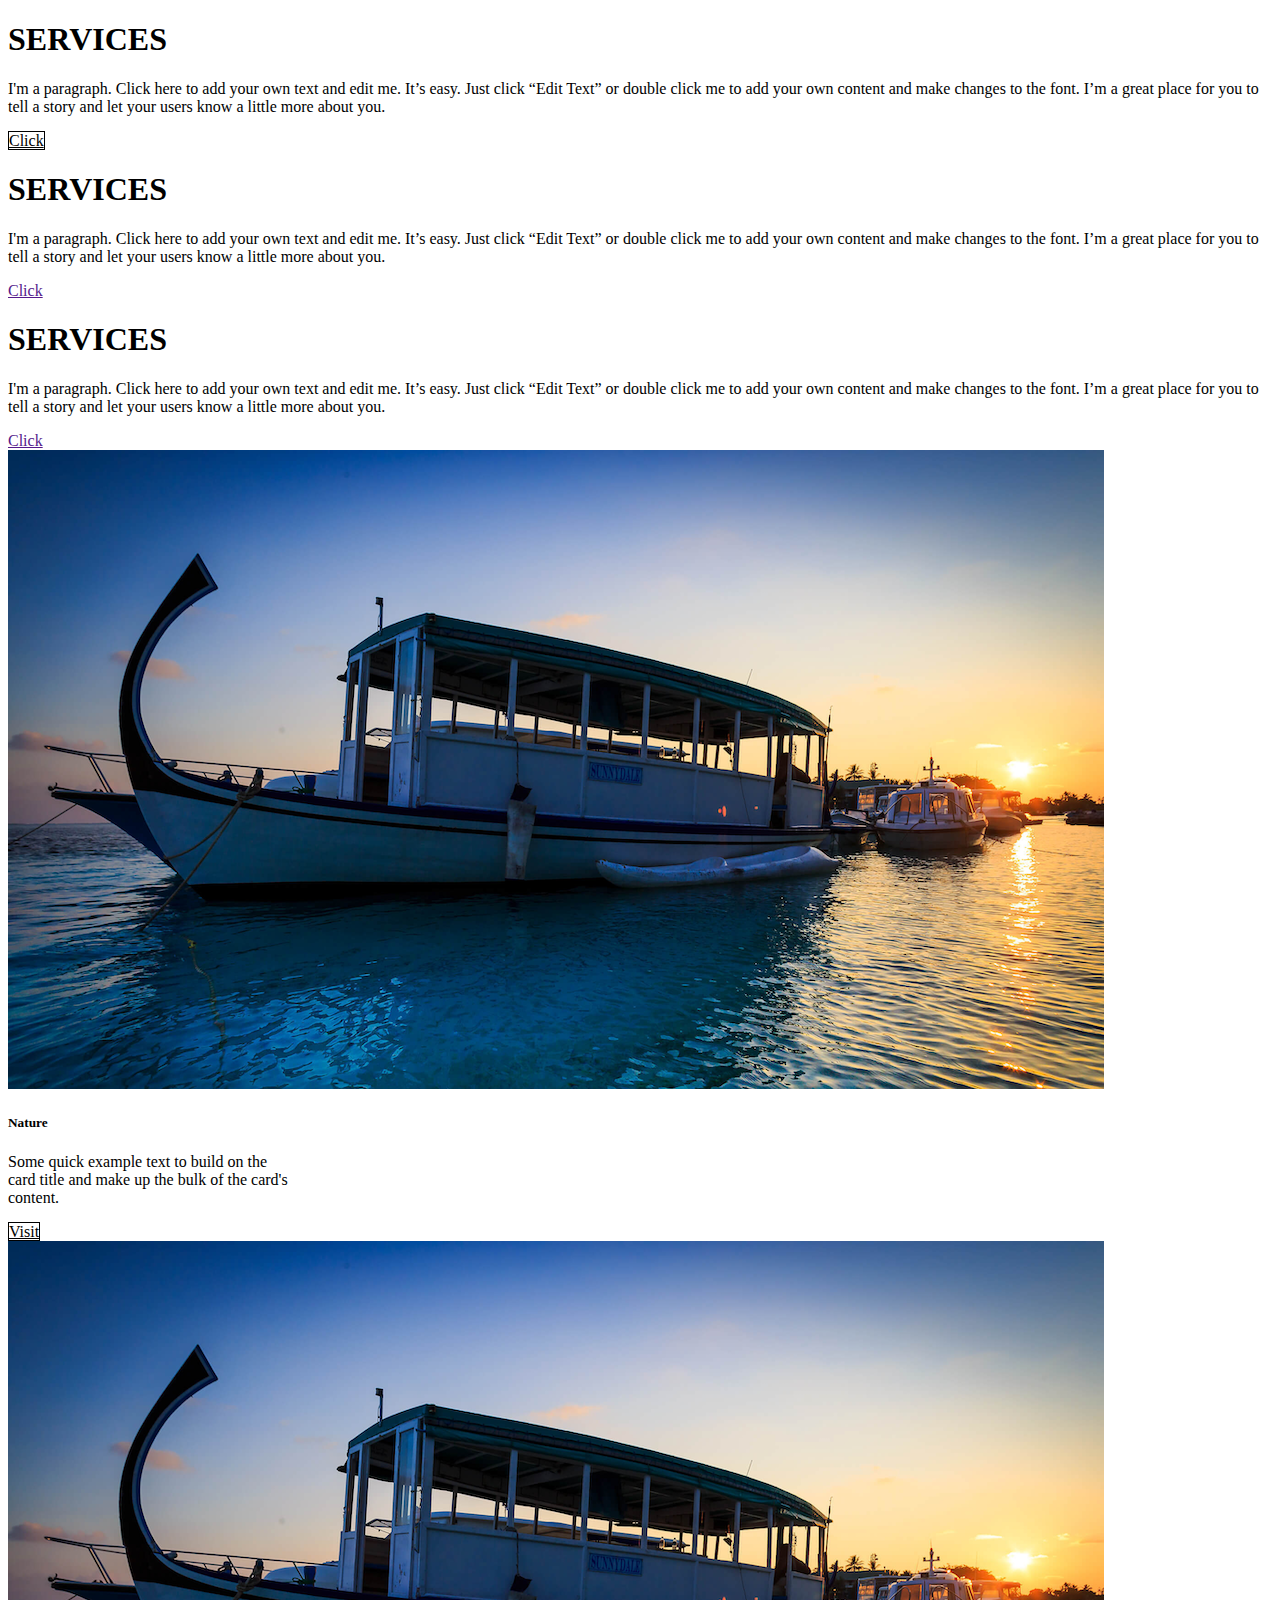
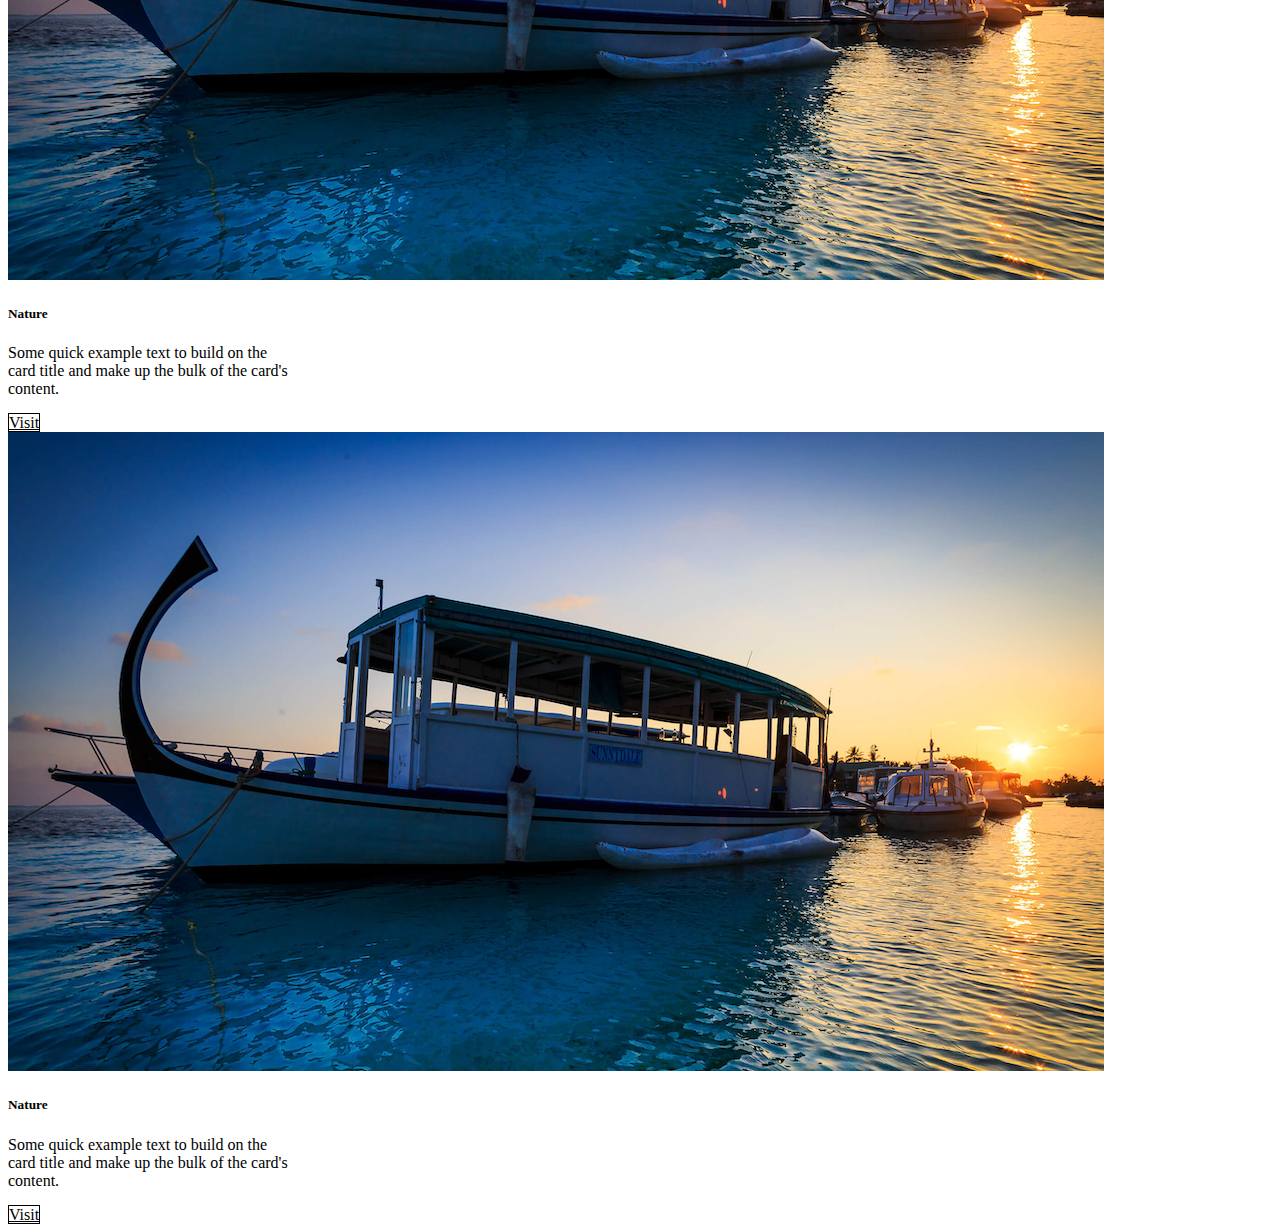
==== bootstrap/index.html @ e82fb44c "travel updates" ====
<!DOCTYPE html>
<html lang="en">
<head>
    <meta charset="UTF-8">
    <meta name="viewport" content="width=device-width, initial-scale=1.0">
    <title>Document</title>
    <link href="https://cdn.jsdelivr.net/npm/bootstrap@5.0.2/dist/css/bootstrap.min.css" rel="stylesheet" integrity="sha384-EVSTQN3/azprG1Anm3QDgpJLIm9Nao0Yz1ztcQTwFspd3yD65VohhpuuCOmLASjC" crossorigin="anonymous">
<link rel="stylesheet" href="./css/custom.css">

</head>
<body>
    <div class="row">
        <div class="col-4 text-center mb-4">  
            <h1 class="border-bottom">SERVICES</h1>
            <p>I'm a paragraph. Click here to add your own text and edit me. It’s easy. Just click “Edit Text” or double click me to add your own content and make changes to the font. I’m a great place for you to tell a story and let your users know a little more about you.</p>
            <a href="" class="btn btn-primary">Click</a>
        </div>

        <div class="col-4 text-center mb-4">  
            <h1>SERVICES</h1>
            <p>I'm a paragraph. Click here to add your own text and edit me. It’s easy. Just click “Edit Text” or double click me to add your own content and make changes to the font. I’m a great place for you to tell a story and let your users know a little more about you.</p>
            <a href="" class="btn btn-dark">Click</a>
        </div>

        <div class="col-4 text-center mb-4">  
            <h1>SERVICES</h1>
            <p>I'm a paragraph. Click here to add your own text and edit me. It’s easy. Just click “Edit Text” or double click me to add your own content and make changes to the font. I’m a great place for you to tell a story and let your users know a little more about you.</p>
            <a href="" class="btn btn-dark">Click</a>
           
        </div>

    </div>

    <div class="row">
        <div class="col-md-4">
            <div class="card shadow-sm p-3 mb-5 bg-body rounded" style="width: 18rem;">
                <img class="card-img-top" src="./images/boat.png" alt="Card image cap">
                <div class="card-body">
                  <h5 class="card-title">Nature</h5>
                  <p class="card-text">Some quick example text to build on the card title and make up the bulk of the card's content.</p>
                  <a href="#" class="btn btn-primary">Visit</a>
                </div>
              </div>
        </div>
        <div class="col-md-4">
            <div class="card shadow-sm p-3 mb-5 bg-body rounded" style="width: 18rem;">
                <img class="card-img-top" src="./images/boat.png" alt="Card image cap">
                <div class="card-body">
                  <h5 class="card-title">Nature</h5>
                  <p class="card-text">Some quick example text to build on the card title and make up the bulk of the card's content.</p>
                  <a href="#" class="btn btn-primary">Visit</a>
                </div>
              </div>
        </div>
        <div class="col-md-4">
            <div class="card shadow-sm p-3 mb-5 bg-body rounded" style="width: 18rem;">
                <img class="card-img-top" src="./images/boat.png" alt="Card image cap">
                <div class="card-body">
                  <h5 class="card-title">Nature</h5>
                  <p class="card-text">Some quick example text to build on the card title and make up the bulk of the card's content.</p>
                  <a href="#" class="btn btn-primary">Visit</a>
                </div>
              </div>
        </div>
    </div>
</body>
</html>
---- bootstrap/css/custom.css ----
.btn-primary{
    background-color: transparent!important;
    color: #000;
    border: 1px solid #000;
}
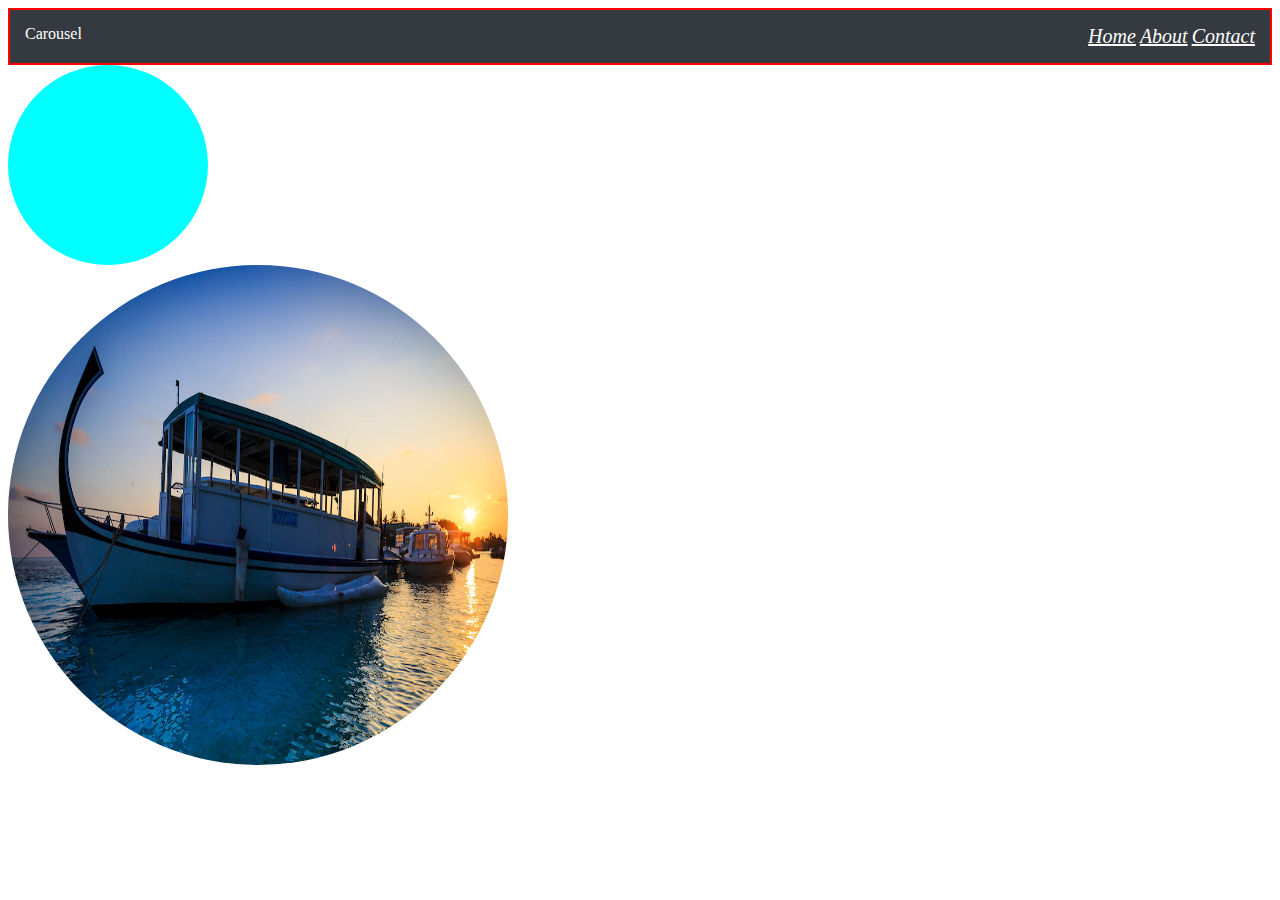
==== commit 30219edd: "booststtrap" ====
--- a/bootstrap/index.html
+++ b/bootstrap/index.html
@@ -9,59 +9,16 @@
 
 </head>
 <body>
-    <div class="row">
-        <div class="col-4 text-center mb-4">  
-            <h1 class="border-bottom">SERVICES</h1>
-            <p>I'm a paragraph. Click here to add your own text and edit me. It’s easy. Just click “Edit Text” or double click me to add your own content and make changes to the font. I’m a great place for you to tell a story and let your users know a little more about you.</p>
-            <a href="" class="btn btn-primary">Click</a>
-        </div>
-
-        <div class="col-4 text-center mb-4">  
-            <h1>SERVICES</h1>
-            <p>I'm a paragraph. Click here to add your own text and edit me. It’s easy. Just click “Edit Text” or double click me to add your own content and make changes to the font. I’m a great place for you to tell a story and let your users know a little more about you.</p>
-            <a href="" class="btn btn-dark">Click</a>
-        </div>
-
-        <div class="col-4 text-center mb-4">  
-            <h1>SERVICES</h1>
-            <p>I'm a paragraph. Click here to add your own text and edit me. It’s easy. Just click “Edit Text” or double click me to add your own content and make changes to the font. I’m a great place for you to tell a story and let your users know a little more about you.</p>
-            <a href="" class="btn btn-dark">Click</a>
-           
-        </div>
-
-    </div>
-
-    <div class="row">
-        <div class="col-md-4">
-            <div class="card shadow-sm p-3 mb-5 bg-body rounded" style="width: 18rem;">
-                <img class="card-img-top" src="./images/boat.png" alt="Card image cap">
-                <div class="card-body">
-                  <h5 class="card-title">Nature</h5>
-                  <p class="card-text">Some quick example text to build on the card title and make up the bulk of the card's content.</p>
-                  <a href="#" class="btn btn-primary">Visit</a>
-                </div>
-              </div>
-        </div>
-        <div class="col-md-4">
-            <div class="card shadow-sm p-3 mb-5 bg-body rounded" style="width: 18rem;">
-                <img class="card-img-top" src="./images/boat.png" alt="Card image cap">
-                <div class="card-body">
-                  <h5 class="card-title">Nature</h5>
-                  <p class="card-text">Some quick example text to build on the card title and make up the bulk of the card's content.</p>
-                  <a href="#" class="btn btn-primary">Visit</a>
-                </div>
-              </div>
-        </div>
-        <div class="col-md-4">
-            <div class="card shadow-sm p-3 mb-5 bg-body rounded" style="width: 18rem;">
-                <img class="card-img-top" src="./images/boat.png" alt="Card image cap">
-                <div class="card-body">
-                  <h5 class="card-title">Nature</h5>
-                  <p class="card-text">Some quick example text to build on the card title and make up the bulk of the card's content.</p>
-                  <a href="#" class="btn btn-primary">Visit</a>
-                </div>
-              </div>
-        </div>
-    </div>
+   
+<div class="header">
+   <div>Carousel</div>
+   <div>
+    <a href="#" class="btn">Home</a>
+    <a href="#" class="btn">About</a>
+    <a href="#" class="btn">Contact</a>
+   </div>
+</div>
+    <div class="circle"></div>
+    <img src="./images/boat.png" alt="" class="boat">
 </body>
 </html>--- a/bootstrap/css/custom.css
+++ b/bootstrap/css/custom.css
@@ -1,6 +1,30 @@
 
-.btn-primary{
-    background-color: transparent!important;
-    color: #000;
-    border: 1px solid #000;
+
+
+.header{
+    background-color: #343a40;
+    color: #fff;
+    display: flex;
+   border: 2px solid red;
+   padding: 15px;
+   justify-content: space-between;
+  
+}
+.btn{
+    color: #fff;
+    font-size: 20px;
+    font-style: italic;
+}
+
+
+.circle{
+    width: 200px;
+    height: 200px;
+    background-color: aqua;
+    border-radius: 50%;
+}
+.boat{
+    border-radius: 50%;
+    width: 500px;
+    height: 500px;
 }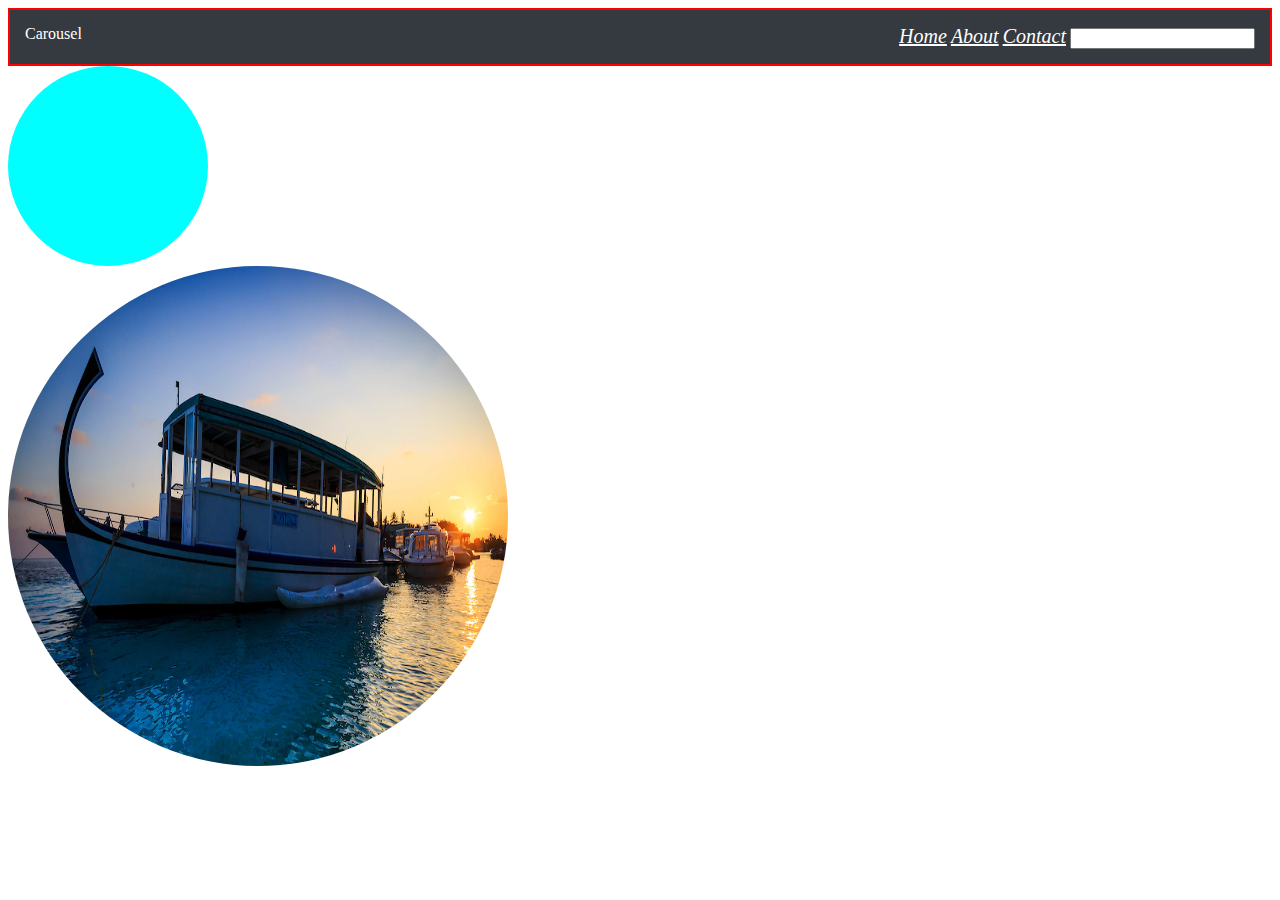
==== commit f2b4d7cb: "zomato" ====
--- a/bootstrap/index.html
+++ b/bootstrap/index.html
@@ -11,11 +11,14 @@
 <body>
    
 <div class="header">
-   <div>Carousel</div>
+   <div onblur="">Carousel</div>
    <div>
     <a href="#" class="btn">Home</a>
     <a href="#" class="btn">About</a>
-    <a href="#" class="btn">Contact</a>
+    <a href="https://www.w3schools.com/quiztest/quiztest.asp?qtest=HTML" 
+    target="_blank"
+    class="btn">Contact</a>
+    <input type="email" name="" required id="">
    </div>
 </div>
     <div class="circle"></div>
